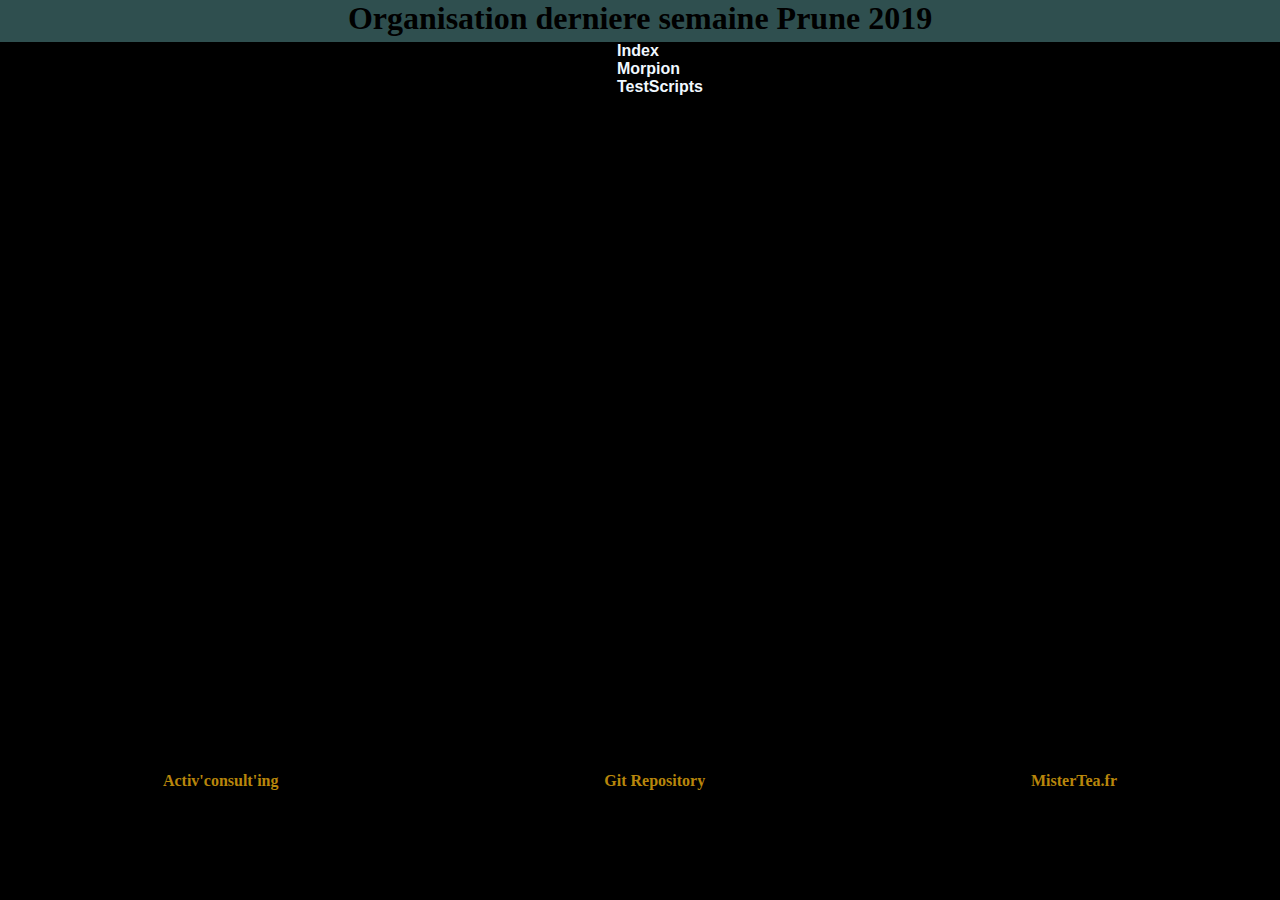
==== index.html @ 1673d04c "Create index.html" ====
<!DOCTYPE Html>
 <html>
  <head>
    <meta charset="utf-8" />
    <link rel="stylesheet" href="css/style.css" />
    <title>LastDays</title>
  </head>
  <body>
  <h1>Organisation derniere semaine Prune 2019</h1>
    <header>
      <nav>
        <ul>
          <a href="index.html"><li>Index</li></a>
          <a href="tictactoe.html"><li>Morpion</li></a>
          <a href="testPage.html"><li>TestScripts</li></a>
        </ul>
      </nav>
    </header>
    <main>
      <h2>Accueil du Repository</h2>
        
    </main>
    <footer>
        <p><a href="https://www.activconsulting.fr">Activ'consult'ing</a></p>
        <p><a href="https://rubentrottein.github.io/JSTictactoe/">Git Repository</a></p>
        <p><a href="https://mistertea.fr">MisterTea.fr</a></p>
    </footer>
    </body>
    <script src="js/script.js"></script>
</html>
---- css/style.css ----
*{
	margin: 0 auto;
	box-sizing: border-box;
}
body{
	background-color: black;
}
main{
	height: 700px;
}
#backgrounder{
	background: url(../images/background.jpg) fixed no-repeat;
	background-size: cover;
}
header{
	display: flex;
	width: 100%;
	height: 30px;
	justify-content: space-around;
	background:linear-gradient(black, rgba(0,0,0,0.8));
	margin: 0px;
	font-family: trebuchet;
	font-weight: bold;
	color: aliceblue;
}

footer{
	display: flex;
	width: 100%;
	height: 30px;
	justify-content: space-around;
	background:linear-gradient(black, rgba(0,0,0,0.8));
	font-family: trebuchet;
	font-weight: bold;
}

footer a{
	text-decoration: none;
	color: darkgoldenrod;
}

nav ul{
	list-style-type: none;
	font-family: arial, sans-serif;
}

nav ul a{
	color: aliceblue;
	text-decoration: none;
}

h1{
	display: flex;
	width: 100%;
	height: 1.3em;
	justify-content: space-around;
	background:darkslategray;
	margin: auto 0;
}

h1 span{
	font-family: 'tahoma', sans-serif;
}
#videoBackground {
  position: fixed;
  top: 0;
  right: 0;
  bottom: 0;
  left: 0;
  object-fit: cover;
  z-index : 50;
}
.ruleset h2{
	font-family: arial, sans-serif;
	background: linear-gradient(plum, darkslategray);
	border-radius: 5px;
	color: aliceblue;
	text-align: center;
}

.ruleset p{
	text-align: justify;
	margin: 10px;
	font-family: 'Georgia';
}

#dif{
	font-size: 1.2em;
}

.easy{font-family: "Comic Sans MS";}
.blue{color: skyblue;}
.red{color: tomato;}
.prune{color: plum;}
.orange{color: orange;}
.salmon{color: salmon;}
.medium{font-size: 1.3em; color: darkblue; text-decoration: underline;}
.hard{font-size: 1.5em; color: tomato; font-family: "courier" ;}
.flex{display: flex;justify-content: space-around;}
.center{text-align: center;}
.between{text-align: center; justify-content: space-between;}

.container{
	display: flex;
	width: 80%;
	margin: 0 auto;
	justify-content: space-around;
	background: rgba(255,255,255,0.8);
}

.tile{
	width: 150px;
	height: 150px;
	background-color: black;
	color: darkred;
	border: 5px solid aliceblue;
	font-size: 11.5em;
	font-family: "arial", sans-serif;
	text-align: center;
	line-height: 148px;
	padding: 0;
	margin: 0;
}

.tile:hover{
	transform : scale(1.1);
	transition: ease 0.5s;
	background: rgb(255,255,255,0.3);
}

#board{
	display: flex;
	background: whitesmoke;
}

#dialog{
	font-family: "arial", sans-serif;
	background: radial-gradient(skyblue, aliceblue);
	color: darkslategray;
}

.victoire{
	background: linear-gradient(darkblue,darkslateblue);
	text-align: center;
	color: lightgreen;
	font-weight: bold;
	font-size: 1.5em;
	border-radius: 5px;
	min-height: 150px;
	margin:auto;
	line-height: 150px;
}

.defaite{
	background: radial-gradient(tomato,black);
	text-align: center;
	color: wheat;
	font-size: 1.5em;
	min-height: 150px;
	margin:auto;
	line-height: 150px;
}

.draw{
	background: radial-gradient(lightgreen,olive);
	text-align: center;
	color: darkslateblue;
	font-size: 1.5em;
	min-height: 150px;
	margin:auto;
	line-height: 150px;
}
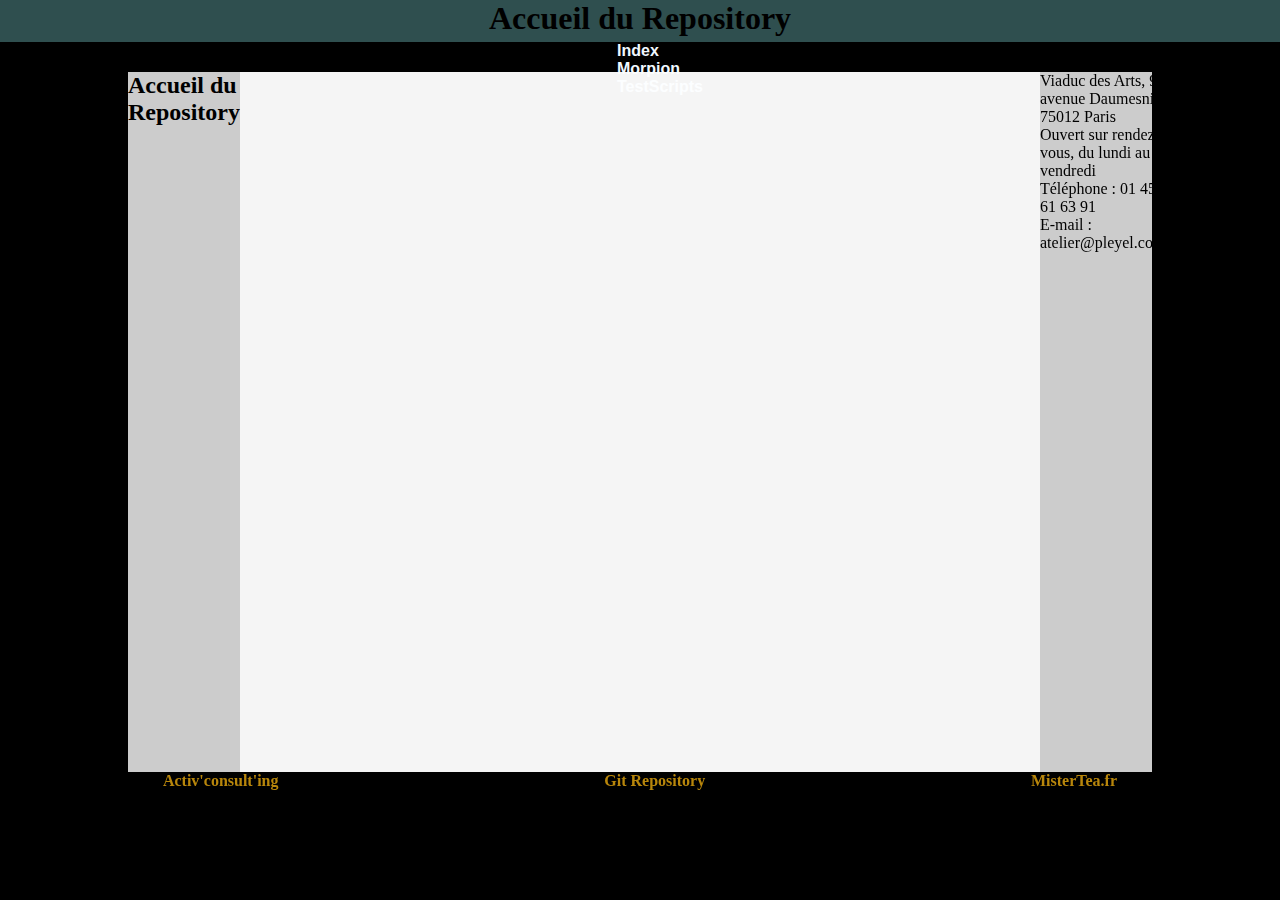
==== commit 036f7438: "Index final" ====
--- a/index.html
+++ b/index.html
@@ -3,10 +3,10 @@
   <head>
     <meta charset="utf-8" />
     <link rel="stylesheet" href="css/style.css" />
-    <title>LastDays</title>
+    <title>Accueil Repository</title>
   </head>
   <body>
-  <h1>Organisation derniere semaine Prune 2019</h1>
+  <h1>Accueil du Repository</h1>
     <header>
       <nav>
         <ul>
@@ -16,9 +16,20 @@
         </ul>
       </nav>
     </header>
-    <main>
+    <main class="container">
       <h2>Accueil du Repository</h2>
-        
+      <article class="container flex">
+        <aside>
+        <iframe width="800" height="600" src="https://www.youtube-nocookie.com/embed/t9_LDaTcT8g" frameborder="0" allow="accelerometer; autoplay; encrypted-media; gyroscope; picture-in-picture" allowfullscreen></iframe>
+      </article>
+      <article>
+        <p>
+          Viaduc des Arts, 95 avenue Daumesnil 75012 Paris<br />
+          Ouvert sur rendez-vous, du lundi au vendredi<br />
+          Téléphone : 01 45 61 63 91<br />
+          E-mail : atelier@pleyel.com
+        </p>
+      </article>
     </main>
     <footer>
         <p><a href="https://www.activconsulting.fr">Activ'consult'ing</a></p>
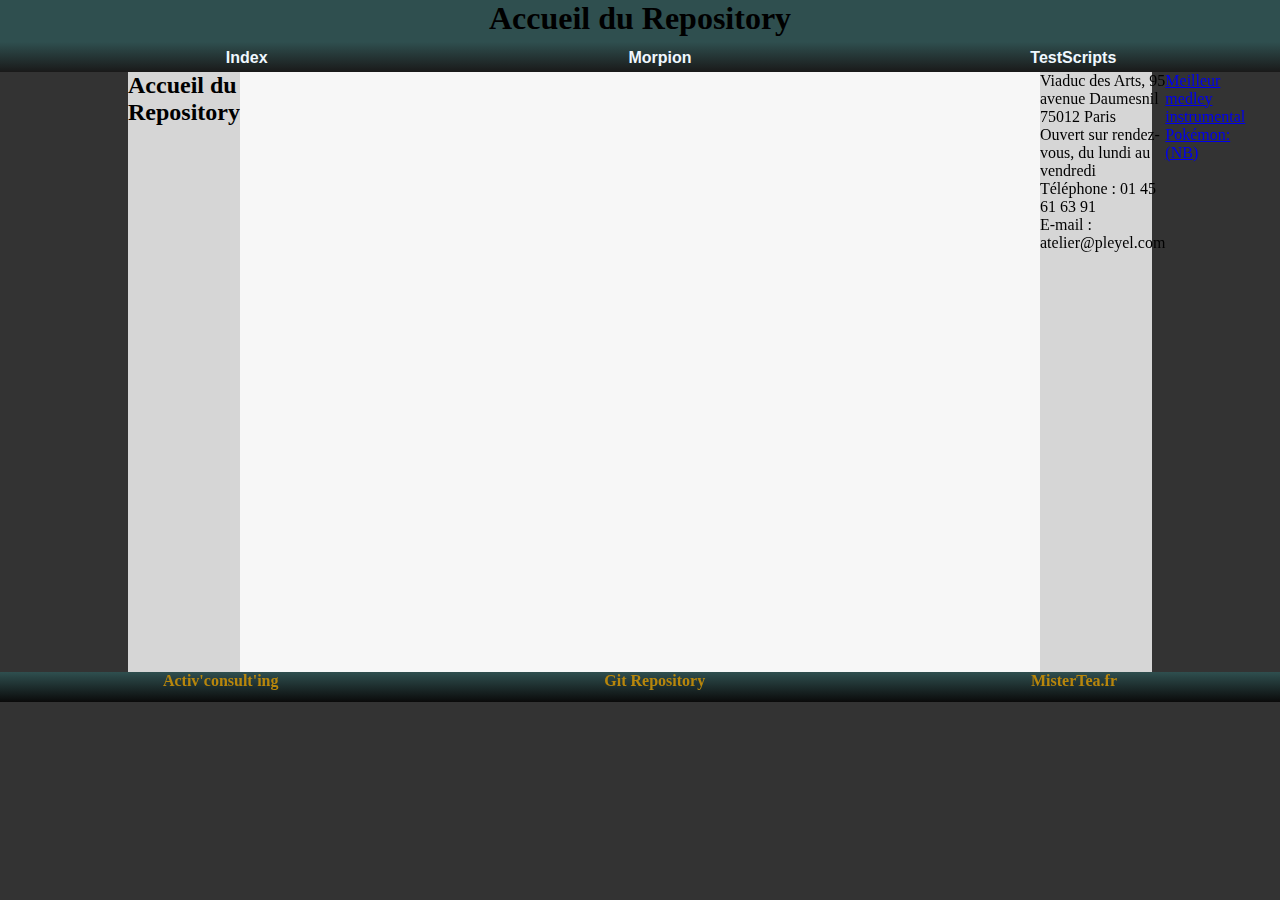
==== commit 6541f6dc: "Add musical link" ====
--- a/index.html
+++ b/index.html
@@ -30,6 +30,11 @@
           E-mail : atelier@pleyel.com
         </p>
       </article>
+      <article>
+       <aside>
+         <a href="https://www.youtube.com/watch?v=fQX05G5kGoY&feature=youtu.be&fbclid=IwAR2e28nQBOUPUkMdtsubpOdX5jyufbJSf9FwN15T6ya-MnwBwgXPlg_ojdg">Meilleur medley instrumental Pokémon: (NB)</a>
+       </aside>
+       </article>
     </main>
     <footer>
         <p><a href="https://www.activconsulting.fr">Activ'consult'ing</a></p>
--- a/css/style.css
+++ b/css/style.css
@@ -1,13 +1,8 @@
-*{
-	margin: 0 auto;
-	box-sizing: border-box;
-}
-body{
-	background-color: black;
-}
-main{
-	height: 700px;
-}
+*{margin: 0 auto;box-sizing: border-box;}
+body{background-color: rgba(0,0,0,0.8);}
+nav ul{display: flex; justify-content: space-around;}
+nav{width: 100%;}
+main{height: 800px;}
 #backgrounder{
 	background: url(../images/background.jpg) fixed no-repeat;
 	background-size: cover;
@@ -17,19 +12,18 @@
 	width: 100%;
 	height: 30px;
 	justify-content: space-around;
-	background:linear-gradient(black, rgba(0,0,0,0.8));
+	background:linear-gradient(darkslategray, rgba(0,0,0,0.5));
 	margin: 0px;
 	font-family: trebuchet;
 	font-weight: bold;
 	color: aliceblue;
 }
-
 footer{
 	display: flex;
 	width: 100%;
 	height: 30px;
 	justify-content: space-around;
-	background:linear-gradient(black, rgba(0,0,0,0.8));
+	background:linear-gradient(darkslategray, rgba(0,0,0,0.8));
 	font-family: trebuchet;
 	font-weight: bold;
 }
@@ -41,12 +35,17 @@
 
 nav ul{
 	list-style-type: none;
+	width: 100%;
 	font-family: arial, sans-serif;
+	justify-content: space-around;
 }
 
 nav ul a{
 	color: aliceblue;
 	text-decoration: none;
+	width: 100%;
+	text-align: center;
+	line-height: 2em;
 }
 
 h1{
@@ -58,9 +57,7 @@
 	margin: auto 0;
 }
 
-h1 span{
-	font-family: 'tahoma', sans-serif;
-}
+h1 span{font-family: 'tahoma', sans-serif;}
 #videoBackground {
   position: fixed;
   top: 0;
@@ -70,9 +67,11 @@
   object-fit: cover;
   z-index : 50;
 }
+
+/***************************Game****************************************/
 .ruleset h2{
 	font-family: arial, sans-serif;
-	background: linear-gradient(plum, darkslategray);
+	background: linear-gradient(plum, darksalmon);
 	border-radius: 5px;
 	color: aliceblue;
 	text-align: center;
@@ -106,6 +105,7 @@
 	margin: 0 auto;
 	justify-content: space-around;
 	background: rgba(255,255,255,0.8);
+	max-height: 600px;	
 }
 
 .tile{
@@ -140,7 +140,7 @@
 }
 
 .victoire{
-	background: linear-gradient(darkblue,darkslateblue);
+	background: linear-gradient(steelblue,darkslateblue);
 	text-align: center;
 	color: lightgreen;
 	font-weight: bold;
@@ -150,9 +150,8 @@
 	margin:auto;
 	line-height: 150px;
 }
-
 .defaite{
-	background: radial-gradient(tomato,black);
+	background: radial-gradient(tomato,indianred);
 	text-align: center;
 	color: wheat;
 	font-size: 1.5em;
@@ -164,9 +163,10 @@
 .draw{
 	background: radial-gradient(lightgreen,olive);
 	text-align: center;
-	color: darkslateblue;
+	color: steelblue;
 	font-size: 1.5em;
 	min-height: 150px;
 	margin:auto;
 	line-height: 150px;
-}+}
+.flex{display: flex;}
